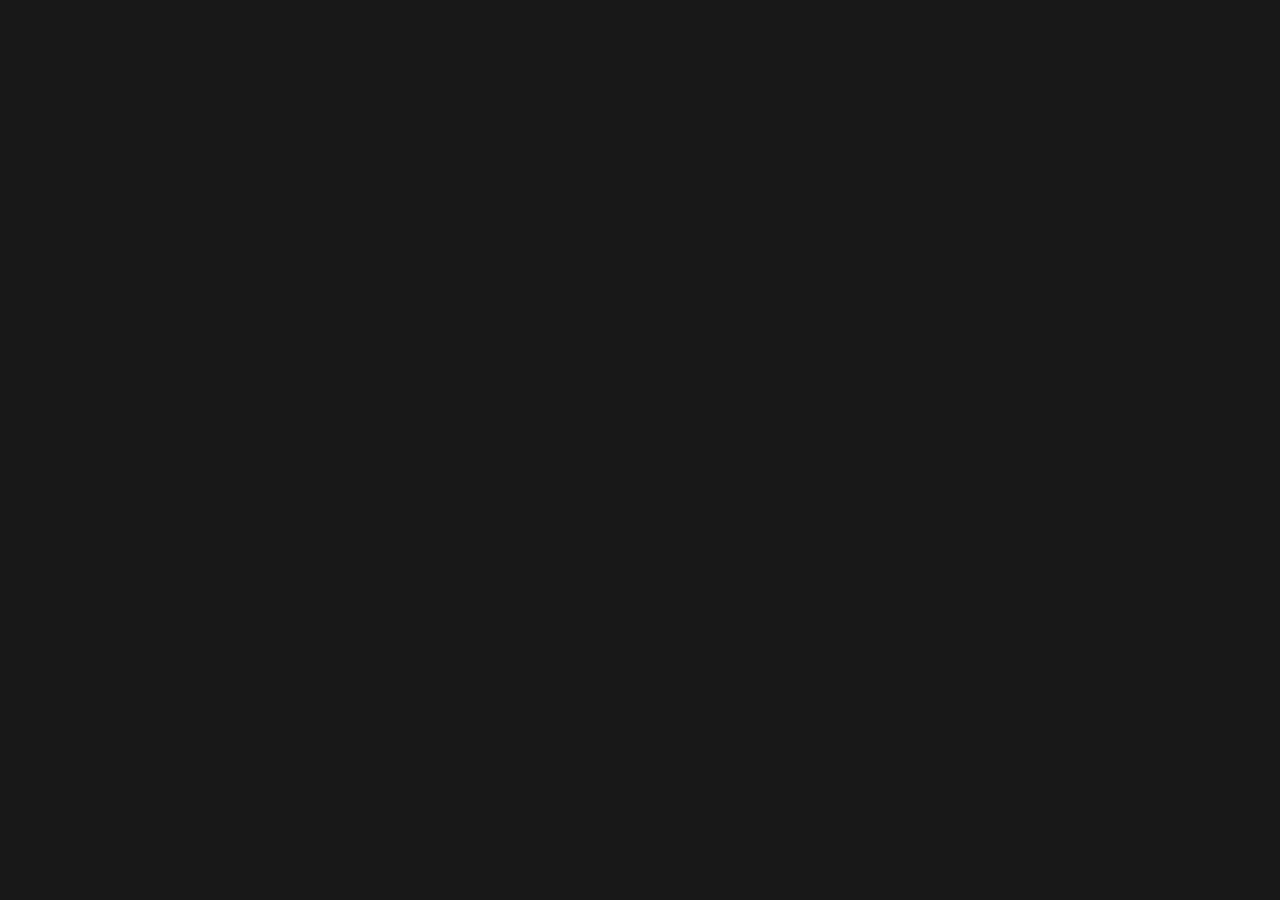
==== resources/public/index.html @ dfaf16da "first" ====
<!DOCTYPE html>
<html>
  <head>
    <meta charset="UTF-8">
    <meta name="viewport" content="width=device-width, initial-scale=1">
    <link href="css/style.css" rel="stylesheet" type="text/css">
    <link rel="icon" href="https://clojurescript.org/images/cljs-logo-icon-32.png">
  </head>
  <body>
    <div id="app"> </div>
    <script src="cljs-out/dev-main.js" type="text/javascript"></script>
  </body>
</html>
---- resources/public/css/style.css ----
:root {
  --page-bg: #181818;
  --font-color: #bbb;
  --guitar-fret: #292929;
}

body {
  color: var(--font-color);
  background-color: var(--page-bg);
}

.center-text {
  text-align: center;
}

.guess {
  cursor: pointer;
}

.guitar {
  display: flex;
  flex-direction: column;
  box-shadow: 0px 5px 10px #111;
  background-color: rgba(255, 255, 255, 10%);
}

.guitar-string {
  display: flex;
  user-select: none;
  position: relative;
  cursor: pointer;
}

.guitar-string:before {
  content: ' ';
  position: absolute;
  top: calc(50% - 2px);
  left: 0;
  right: 0;
  border-top: 2px solid rgba(255, 255, 255, 5%);
}

.guitar-string .guitar-nut {
  border-right: 0.5rem solid;
  border-color: #444;
  background-color: #151515;
  width: 30%;
}

.guitar-nut,
.guitar-fret {
  position: relative;
  background-color: rgba(0, 0, 0, 10%);
  display: block;
  margin: 0 1px;
  padding: 0.5rem 0.1rem;
  width: 100%;
  text-align: center;
  font-family: Helvetica;
  font-size: 0.7rem;
  font-weight: bold;
  text-transform: uppercase;
}

.guitar-string:nth-child(3) .guitar-fret:nth-of-type(2n + 4):after,
.guitar-string:nth-child(2) .guitar-fret:nth-of-type(13):after,
.guitar-string:nth-child(4) .guitar-fret:nth-of-type(13):after,
.guitar-string:nth-child(2) .guitar-fret:nth-of-type(25):after,
.guitar-string:nth-child(4) .guitar-fret:nth-of-type(25):after {
  content: ' ';
  background-color: rgba(0, 0, 0, 20%);
  position: absolute;
  right: calc(50% - 0.5rem);
  bottom: -0.5rem;
  border-radius: 20rem;
  width: 1rem;
  height: 1rem;
}

.guitar-string:nth-child(3) .guitar-fret:nth-of-type(12):after,
.guitar-string:nth-child(3) .guitar-fret:nth-of-type(14):after,
.guitar-string:nth-child(3) .guitar-fret:nth-of-type(24):after {
  content: none;
}
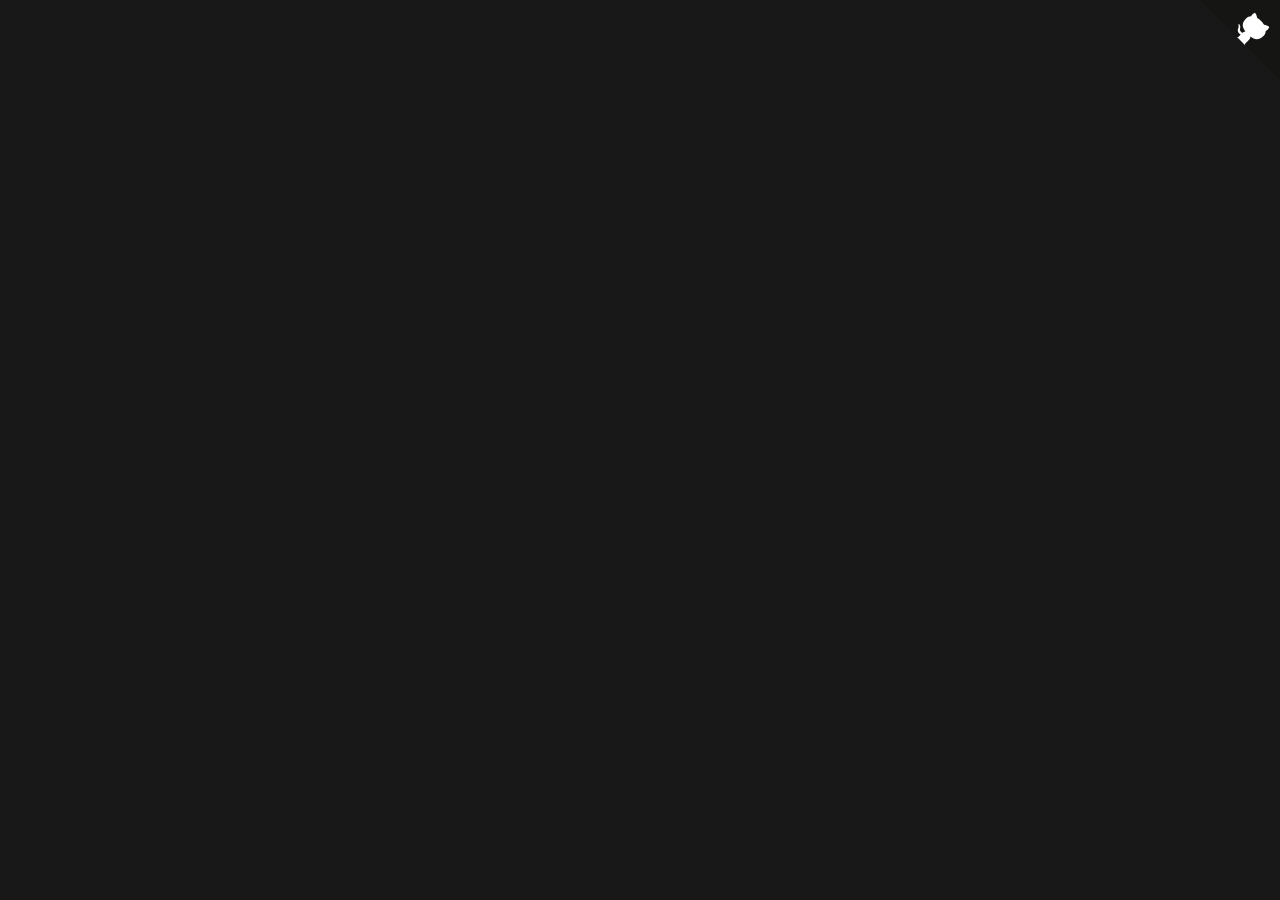
==== commit 8487dd53: "add octoarm" ====
--- a/resources/public/index.html
+++ b/resources/public/index.html
@@ -5,9 +5,40 @@
     <meta name="viewport" content="width=device-width, initial-scale=1">
     <link href="css/style.css" rel="stylesheet" type="text/css">
     <link rel="icon" href="https://clojurescript.org/images/cljs-logo-icon-32.png">
+    <style>.github-corner:hover .octo-arm{animation:octocat-wave 560ms ease-in-out}@keyframes octocat-wave{0%,100%{transform:rotate(0)}20%,60%{transform:rotate(-25deg)}40%,80%{transform:rotate(10deg)}}@media (max-width:500px){.github-corner:hover .octo-arm{animation:none}.github-corner .octo-arm{animation:octocat-wave 560ms ease-in-out}}</style>
   </head>
   <body>
-    <div id="app"> </div>
+    <div id="app"></div>
     <script src="cljs-out/dev-main.js" type="text/javascript"></script>
+    <a href="//github.com/torgeir/guitar" class="github-corner" aria-label="View source on GitHub">
+      <svg width="80"
+           height="80"
+           viewBox="0 0 250 250"
+           aria-hidden="true"
+           style="fill:#151513; color:#fff; position: absolute; top: 0; border: 0; right: 0;">
+        <path d="M0,0 L115,115 L130,115 L142,142 L250,250 L250,0 Z"></path>
+        <path
+          fill="currentColor"
+          style="transform-origin: 130px 106px;"
+          class="octo-arm"
+          d="M128.3,109.0 C113.8,99.7 119.0,89.6 119.0,89.6 C122.0,82.7
+             120.5,78.6 120.5,78.6 C119.2,72.0 123.4,76.3 123.4,76.3
+             C127.3,80.9 125.5,87.3 125.5,87.3 C122.9,97.6 130.6,101.9
+             134.4,103.2"></path>
+        <path
+          fill="currentColor"
+          class="octo-body"
+          d="M115.0,115.0 C114.9,115.1 118.7,116.5 119.8,115.4 L133.7,101.6
+             C136.9,99.2 139.9,98.4 142.2,98.6 C133.8,88.0 127.5,74.4
+             143.8,58.0 C148.5,53.4 154.0,51.2 159.7,51.0 C160.3,49.4
+             163.2,43.6 171.4,40.1 C171.4,40.1 176.1,42.5 178.8,56.2
+             C183.1,58.6 187.2,61.8 190.9,65.4 C194.5,69.0 197.7,73.2
+             200.1,77.6 C213.8,80.2 216.3,84.9 216.3,84.9 C212.7,93.1
+             206.9,96.0 205.4,96.6 C205.1,102.4 203.0,107.8 198.3,112.5
+             C181.9,128.9 168.3,122.5 157.7,114.1 C157.9,116.9 156.7,120.9
+             152.7,124.9 L141.0,136.5 C139.8,137.7 141.6,141.9 141.8,141.8
+             Z"></path>
+      </svg>
+    </a>
   </body>
 </html>
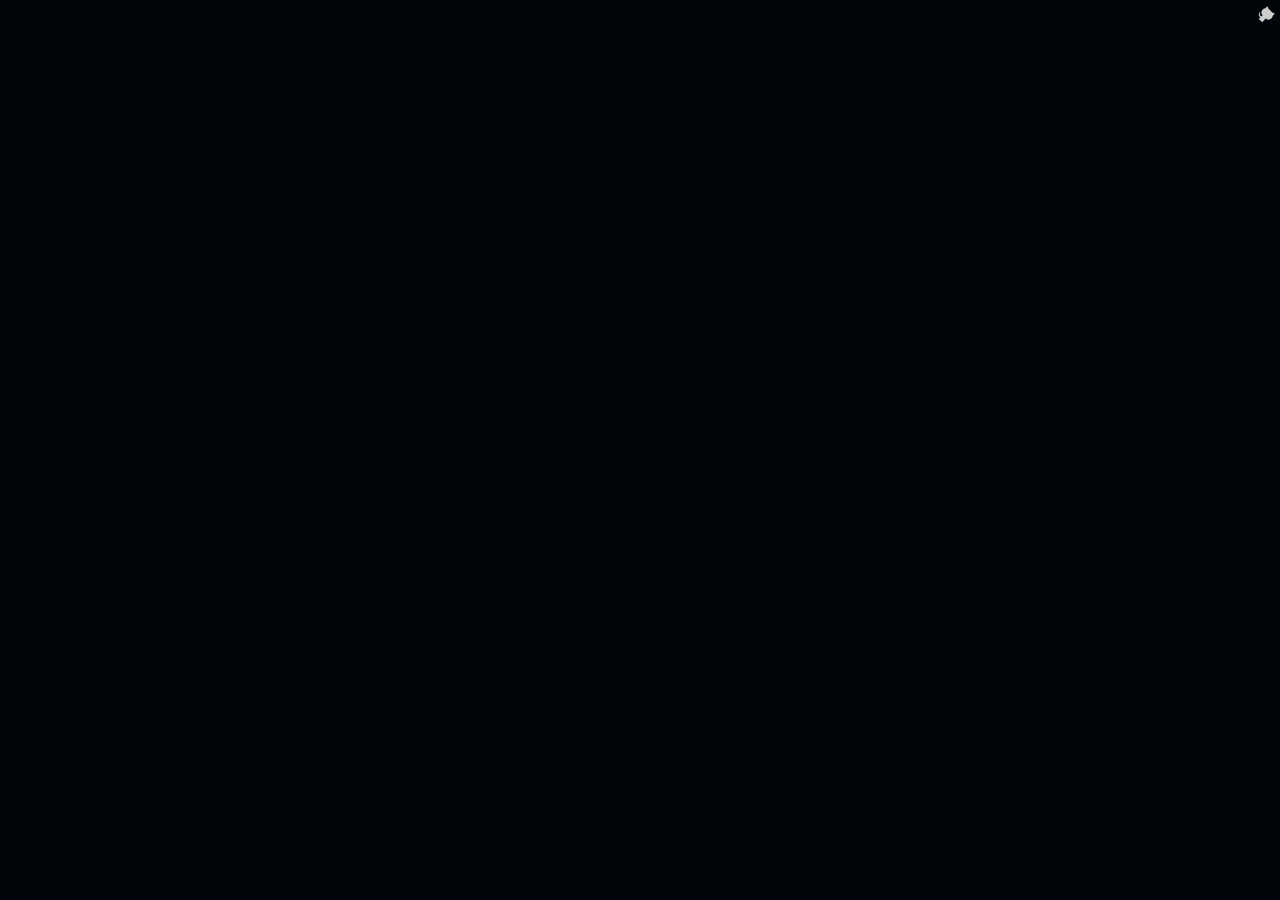
==== commit 6374cbd4: "add buy me a coffee link" ====
--- a/resources/public/index.html
+++ b/resources/public/index.html
@@ -10,12 +10,24 @@
   <body>
     <div id="app"></div>
     <script src="cljs-out/dev-main.js" type="text/javascript"></script>
+    <script
+      type="text/javascript"
+      src="https://cdnjs.buymeacoffee.com/1.0.0/button.prod.min.js"
+      data-name="bmc-button"
+      data-slug="torgeir"
+      data-color="#FFDD00"
+      data-emoji=""
+      data-font="Cookie"
+      data-text="Like this work? Buy me a coffee!"
+      data-outline-color="#000000"
+      data-font-color="#000000"
+      data-coffee-color="#ffffff"></script>
     <a href="//github.com/torgeir/guitar" class="github-corner" aria-label="View source on GitHub">
-      <svg width="80"
-           height="80"
+      <svg width="40"
+           height="40"
            viewBox="0 0 250 250"
            aria-hidden="true"
-           style="fill:#151513; color:#fff; position: absolute; top: 0; border: 0; right: 0;">
+           style="fill:#02060b; color:#ccc; position: absolute; top: 0; border: 0; right: 0;">
         <path d="M0,0 L115,115 L130,115 L142,142 L250,250 L250,0 Z"></path>
         <path
           fill="currentColor"
--- a/resources/public/css/style.css
+++ b/resources/public/css/style.css
@@ -1,11 +1,75 @@
 :root {
-  --page-bg: #181818;
-  --font-color: #bbb;
-  --guitar-fret: #292929;
+  --color-light-aqua: #3af;
+  --color-light-bittersweet: #f50;
+  --color-light-bluejeans: #48f;
+  --color-light-grass: #7b0;
+  --color-light-mint: #0ed;
+  --color-light-pink: #e06;
+  --color-light-pinkrose: #c4f;
+  --color-light-sunflower: #fc0;
+  --color-light-lavander: #34f;
+  --color-light-light: #f5f7fa;
+  --color-light-medium: #ccd1d9;
+  --color-light-dark: #656d78;
+
+  --color-dark-aqua: #3af;
+  --color-dark-bittersweet: #f50;
+  --color-dark-bluejeans: #48f;
+  --color-dark-grass: #7b0;
+  --color-dark-mint: #0ed;
+  --color-dark-pink: #e06;
+  --color-dark-pinkrose: #c4f;
+  --color-dark-sunflower: #fc0;
+  --color-dark-lavander: #34f;
+  --color-gray-light: #e6e9ed;
+  --color-gray-medium: #aab2bd;
+  --color-gray-dark: #333;
+
+  --page-bg: #010409;
+  --hover: rgba(100, 100, 100, 70%);
+  --font: #999;
+  --font-hl: #fefefe;
+  --font-faded: #444;
+  --guitar-bg: rgba(255, 255, 255, 6%);
+  --guitar-nut: var(--hover);
+  --guitar-headstock: #080808;
+  --guitar-string: rgba(255, 255, 255, 5%);
+  --guitar-shadow: #000;
+  --guitar-fret: rgba(0, 0, 0, 15%);
+  --guitar-fretboard-dot: rgba(0, 0, 0, 50%);
+  --note-hl-0: var(--color-dark-aqua);
+  --note-hl-1: var(--color-dark-pink);
+  --note-hl-2: var(--color-dark-bittersweet);
+  --note-hl-3: var(--color-dark-sunflower);
+  --note-hl-4: var(--color-dark-mint);
+  --note-hl-5: var(--color-dark-grass);
+  --note-hl-6: var(--color-dark-pinkrose);
+  --note-hl-7: var(--color-dark-lavander);
+  --note-hl-8: var(--color-gray-dark);
+  --guitar-string-width-xs: 1px;
+  --guitar-string-width-s: 1.6px;
+  --guitar-string-width-m: 1.9px;
+  --guitar-string-width-l: 3px;
+  --button-bg: rgba(255, 255, 255, 3%);
+  --button-fg: rgba(255, 255, 255, 5%);
+  --button-border: rgba(255, 255, 255, 15%);
+}
+
+/* tuned https://i.pinimg.com/originals/2e/9f/63/2e9f6323123859937b6ef88834db2adb.jpg */
+.theme--light {
+  --note-hl-0: var(--color-light-aqua);
+  --note-hl-1: var(--color-light-pink);
+  --note-hl-2: var(--color-light-bittersweet);
+  --note-hl-3: var(--color-light-sunflower);
+  --note-hl-4: var(--color-light-mint);
+  --note-hl-5: var(--color-light-grass);
+  --note-hl-6: var(--color-light-pinkrose);
+  --note-hl-7: var(--color-light-lavander);
+  --note-hl-8: var(--color-gray-dark);
 }
 
 body {
-  color: var(--font-color);
+  color: var(--font);
   background-color: var(--page-bg);
 }
 
@@ -20,40 +84,62 @@
 .guitar {
   display: flex;
   flex-direction: column;
-  box-shadow: 0px 5px 10px #111;
-  background-color: rgba(255, 255, 255, 10%);
+  box-shadow: 0px 5px 10px var(--guitar-shadow);
+  background-color: var(--guitar-bg);
+  overflow-x: auto;
+  flex-wrap: nowrap;
+}
+
+.guitar--faded {
+  color: var(--font-faded);
 }
 
 .guitar-string {
   display: flex;
   user-select: none;
   position: relative;
-  cursor: pointer;
-}
-
-.guitar-string:before {
-  content: ' ';
+}
+
+.guitar-string:after {
+  content: " ";
   position: absolute;
-  top: calc(50% - 2px);
   left: 0;
   right: 0;
-  border-top: 2px solid rgba(255, 255, 255, 5%);
+  pointer-events: none;
+}
+.guitar-string:nth-child(1):after {
+  top: calc(50% - var(--guitar-string-width-xs));
+  border-top: var(--guitar-string-width-xs) solid var(--guitar-string);
+}
+.guitar-string:nth-child(2):after {
+  top: calc(50% - var(--guitar-string-width-s));
+  border-top: var(--guitar-string-width-s) solid var(--guitar-string);
+}
+.guitar-string:nth-child(3):after,
+.guitar-string:nth-child(4):after {
+  top: calc(50% - var(--guitar-string-width-m));
+  border-top: var(--guitar-string-width-m) solid var(--guitar-string);
+}
+.guitar-string:nth-child(5):after,
+.guitar-string:nth-child(6):after {
+  top: calc(50% - var(--guitar-string-width-l));
+  border-top: var(--guitar-string-width-l) solid var(--guitar-string);
 }
 
 .guitar-string .guitar-nut {
-  border-right: 0.5rem solid;
-  border-color: #444;
-  background-color: #151515;
-  width: 30%;
+  border-right: 0.3rem solid;
+  border-color: var(--guitar-nut);
+  background-color: var(--guitar-headstock);
+  width: 60%;
 }
 
 .guitar-nut,
 .guitar-fret {
   position: relative;
-  background-color: rgba(0, 0, 0, 10%);
-  display: block;
+  display: flex;
+  align-self: stretch;
   margin: 0 1px;
-  padding: 0.5rem 0.1rem;
+  height: 2rem;
   width: 100%;
   text-align: center;
   font-family: Helvetica;
@@ -62,13 +148,93 @@
   text-transform: uppercase;
 }
 
+.guitar-fret {
+  background-color: var(--guitar-fret);
+  transition: all 0.1s;
+}
+
+.scale-note {
+  position: relative;
+  display: block;
+  width: 100%;
+  text-align: center;
+  line-height: 2rem;
+  cursor: pointer;
+}
+
+.guitar-fret:hover .scale-note:before {
+  box-shadow: 0px 0px 3px var(--hover);
+}
+.guitar-fret:hover .scale-note:not(.scale-note--hl):before {
+  background-color: var(--hover);
+}
+
+.scale-note--hl:before,
+.scale-note--hl:after,
+.guitar-fret:hover .scale-note:before,
+.guitar-fret:hover .scale-note:after {
+  content: " ";
+  position: absolute;
+  top: calc(50% - 0.78rem);
+  right: calc(50% - 0.7rem);
+  border-radius: 20rem;
+  width: 1.4rem;
+  height: 1.4rem;
+}
+
+.guitar-fret:active .scale-note:before,
+.guitar-fret:active .scale-note:after {
+  filter: brightness(75%);
+}
+
+.scale-note--hl:before {
+  transition: all 0.1s;
+  /* background-color from script */
+}
+
+.guitar-fret:hover .scale-note:after,
+.scale-note--hl:after {
+  content: attr(data-note);
+  top: auto;
+  right: calc(50% - 0.7rem);
+  color: var(--font-hl);
+}
+
+.scale-note--hl-0:before {
+  background-color: var(--note-hl-0);
+}
+.scale-note--hl-1:before {
+  background-color: var(--note-hl-1);
+}
+.scale-note--hl-2:before {
+  background-color: var(--note-hl-2);
+}
+.scale-note--hl-3:before {
+  background-color: var(--note-hl-3);
+}
+.scale-note--hl-4:before {
+  background-color: var(--note-hl-4);
+}
+.scale-note--hl-5:before {
+  background-color: var(--note-hl-5);
+}
+.scale-note--hl-6:before {
+  background-color: var(--note-hl-6);
+}
+.scale-note--hl-7:before {
+  background-color: var(--note-hl-7);
+}
+.scale-note--hl-8:before {
+  background-color: var(--note-hl-8);
+}
+
 .guitar-string:nth-child(3) .guitar-fret:nth-of-type(2n + 4):after,
 .guitar-string:nth-child(2) .guitar-fret:nth-of-type(13):after,
 .guitar-string:nth-child(4) .guitar-fret:nth-of-type(13):after,
 .guitar-string:nth-child(2) .guitar-fret:nth-of-type(25):after,
 .guitar-string:nth-child(4) .guitar-fret:nth-of-type(25):after {
-  content: ' ';
-  background-color: rgba(0, 0, 0, 20%);
+  content: " ";
+  background-color: var(--guitar-fretboard-dot);
   position: absolute;
   right: calc(50% - 0.5rem);
   bottom: -0.5rem;
@@ -82,3 +248,69 @@
 .guitar-string:nth-child(3) .guitar-fret:nth-of-type(24):after {
   content: none;
 }
+
+.buttons {
+  display: grid;
+  grid-auto-flow: column;
+  grid-column-gap: 0.4rem;
+  margin: 1rem 0.4rem;
+  /* justify-content: space-evenly; */
+}
+
+.button {
+  background: transparent;
+  background-color: var(--button-bg);
+  outline: none;
+  border-radius: 1rem;
+  border: 1px transparent solid;
+  color: var(--font-faded);
+  cursor: pointer;
+  font-size: 0.8rem;
+  line-height: 1.5rem;
+  min-width: 2.2rem;
+  padding: 0.2rem 0.5rem;
+  text-transform: capitalize;
+  user-select: none;
+  box-shadow: none;
+  transition: all 0.1s;
+}
+.button--selected {
+  background-color: var(--button-fg);
+  border-color: var(--button-border);
+}
+.button--huge {
+  font-size: 1rem;
+  line-height: 2rem;
+}
+.button:hover,
+.button:focus {
+  box-shadow: 0px 0px 5px var(--hover);
+}
+.button:active {
+  filter: brightness(85%);
+}
+
+/* buy me a coffee */
+.bmc-btn-container {
+  text-align: right;
+  transition: transform;
+  transform: scale(0.5);
+  transform-origin: bottom right;
+}
+
+.bmc-btn-container .bmc-btn {
+  margin-right: 1rem;
+}
+
+.bmc-btn-container .bmc-btn {
+  transition: all 0.1s;
+  filter: grayscale(100%);
+  filter: brightness(20%);
+}
+
+.bmc-btn-container .bmc-btn:active,
+.bmc-btn-container .bmc-btn:focus,
+.bmc-btn-container .bmc-btn:hover {
+  filter: grayscale(0%);
+  filter: brightness(100%);
+}
